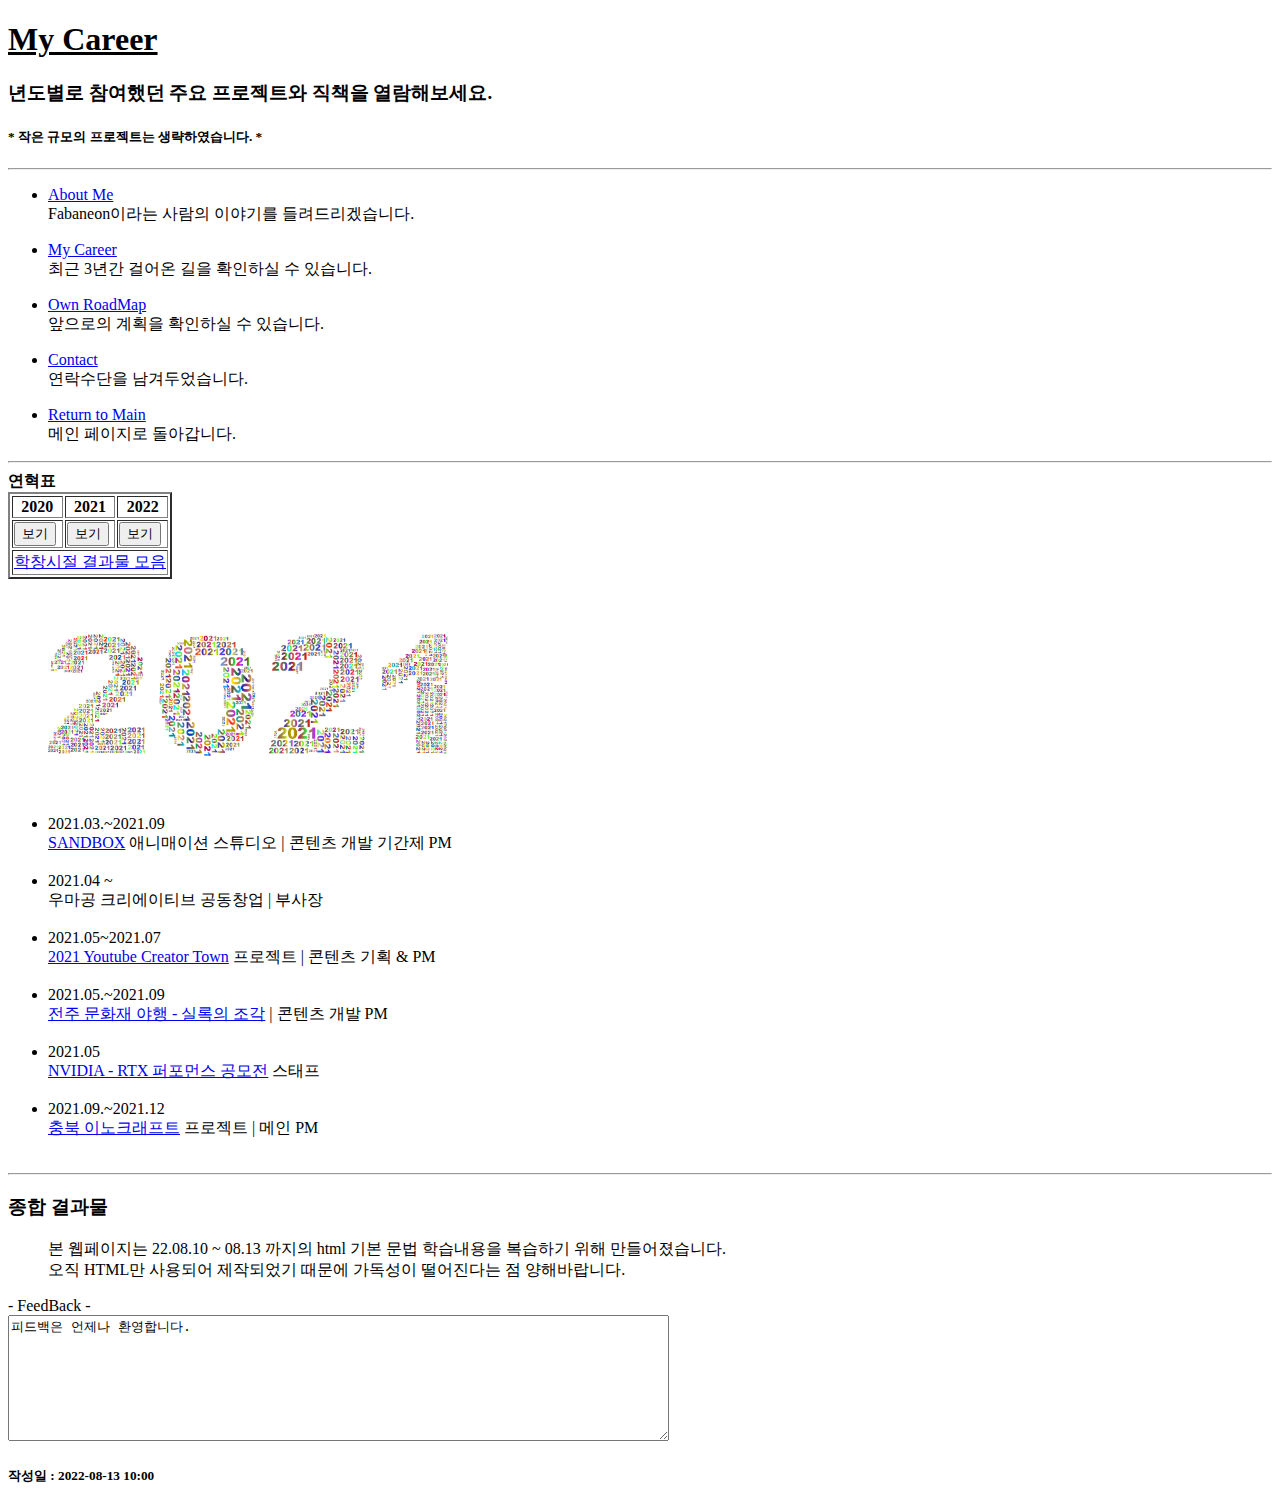
==== 2021_career.html @ 99482e3d "Online_Profile_Website_Ver1.0" ====
<!DOCTYPE html>

<html>

  <head>
    <title>Profile - Career</title>
    <meta charset="utf-8">
  </head>

  <body>

    <div class="title">
      <header>
        <h1><u>My Career</u></h1>
        <h3>년도별로 참여했던 주요 프로젝트와 직책을 열람해보세요.</h3>
        <h5>* 작은 규모의 프로젝트는 생략하였습니다. *</h5>
      </header>
    </div>

    <hr>

    <div>
      <nav>
        <ul>
          <p>
            <li><a href="about.html" title="자신에 대한 소개글">About Me</a></li>
            Fabaneon이라는 사람의 이야기를 들려드리겠습니다.<br>
          </p>
          <p>
            <li><a href="career.html" title="2018.01 ~ 2022.02">My Career</a></li>
            최근 3년간 걸어온 길을 확인하실 수 있습니다.<br>
          </p>
          <p>
            <li><a href="roadmap.html" title="앞으로 나아갈 길">Own RoadMap</a></li>
            앞으로의 계획을 확인하실 수 있습니다.<br>
          </p>
          <p>
            <li><a href="contact.html" title="연락수단">Contact</a></li>
            연락수단을 남겨두었습니다.<br>
          </p>

            <li><a href="index.html" title="홈페이지">Return to Main</a></li>
            메인 페이지로 돌아갑니다.<br>

        </ul>
      </nav>
    </div>

    <hr>

      <div class="mainhead">
        <main>
            <li>
              <strong>연혁표</strong> <br>

              <form>
                <table border="2">

                  <thread>
                    <th>2020</th>  <th>2021</th>  <th>2022</th>
                  </thread>

                  <tbody>
                    <tr>
                      <td>
                        <button type="button" class="navyBtn" onClick="location.href='career.html'">보기</button>
                      </td>
                      <td>
                        <button type="button"  class="navyBtn" onClick="location.href='2021_career.html'">보기</button>
                      </td>
                      <td>
                        <button type="button" class="navyBtn" onClick="location.href='2022_career.html'">보기</button>
                      </td>
                    </tr>
                  </tbody>
                  <tfoot>
                    <td colspan="3">
                      <a href="student_period.html" title="고등학교시절 과제연구물">
                        학창시절 결과물 모음
                      </a>
                    </td>
                  </tfoot>
                </table>
              </form>

              <figure>
                <img src="img/2021.png" width="400"alt="growup">
              </figure>
              <p>

                <ul>
                  <li>2021.03.~2021.09</li>
                  <a target="_blank" href="https://sandbox.co.kr/" title="YouTube Gaming Official Twitter">
                    SANDBOX</a> 애니매이션 스튜디오 | 콘텐츠 개발 기간제 PM<br>
                    <br>
                  <li>2021.04 ~ </li>
                  우마공 크리에이티브 공동창업 | 부사장 <br>
                  <br>
                  <li>2021.05~2021.07</li>
                  <a target="_blank" href="https://zdnet.co.kr/view/?no=20210928103257" title="ZDNET | 매체 기사">
                    2021 Youtube Creator Town</a> 프로젝트 | 콘텐츠 기획 & PM<br>
                  <br>
                  <li>2021.05.~2021.09</li>
                  <a target="_blank" href="https://blog.naver.com/jeonjunight9937/222098377392" title="과천과학관 페스티벌 홈페이지">
                    전주 문화재 야행 - 실록의 조각</a> | 콘텐츠 개발 PM<br>
                  <br>
                  <li>2021.05</li>
                  <a target="_blank" href="https://m.thisisgame.com/webzine/game/nboard/225/?n=128426" title="YouTube Gaming Official Twitter">
                    NVIDIA - RTX 퍼포먼스 공모전</a> 스태프<br>
                  <br>
                  <li>2021.09.~2021.12</li>
                  <a target="_blank" href="https://cbtp.inno-craft.com/home" title="충북이노크래프트 | 홈페이지">
                    충북 이노크래프트</a> 프로젝트 | 메인 PM<br>
                  <br>
                </ul>
              </p>
        </main>
      </div>

    <hr>

    <section>
      <article>
        <h3>종합 결과물</h3>
        <ul>
          <p>
            본 웹페이지는 22.08.10 ~ 08.13 까지의 html 기본 문법 학습내용을 복습하기 위해 만들어졌습니다. <br>
            오직 HTML만 사용되어 제작되었기 때문에 가독성이 떨어진다는 점 양해바랍니다.<br>
          </p>
        </ul>
      </article>

    </section>
    <footer>
      <form action="">
        <label for="Total_Feedback"> - FeedBack - </label> <br>
        <textarea id="Total_Feedback" name="Feedback" rows="8" cols="80">피드백은 언제나 환영합니다.</textarea>
      </form>
      <h5>작성일 : 2022-08-13 10:00</h5>
    </footer>
  </body>

</html>
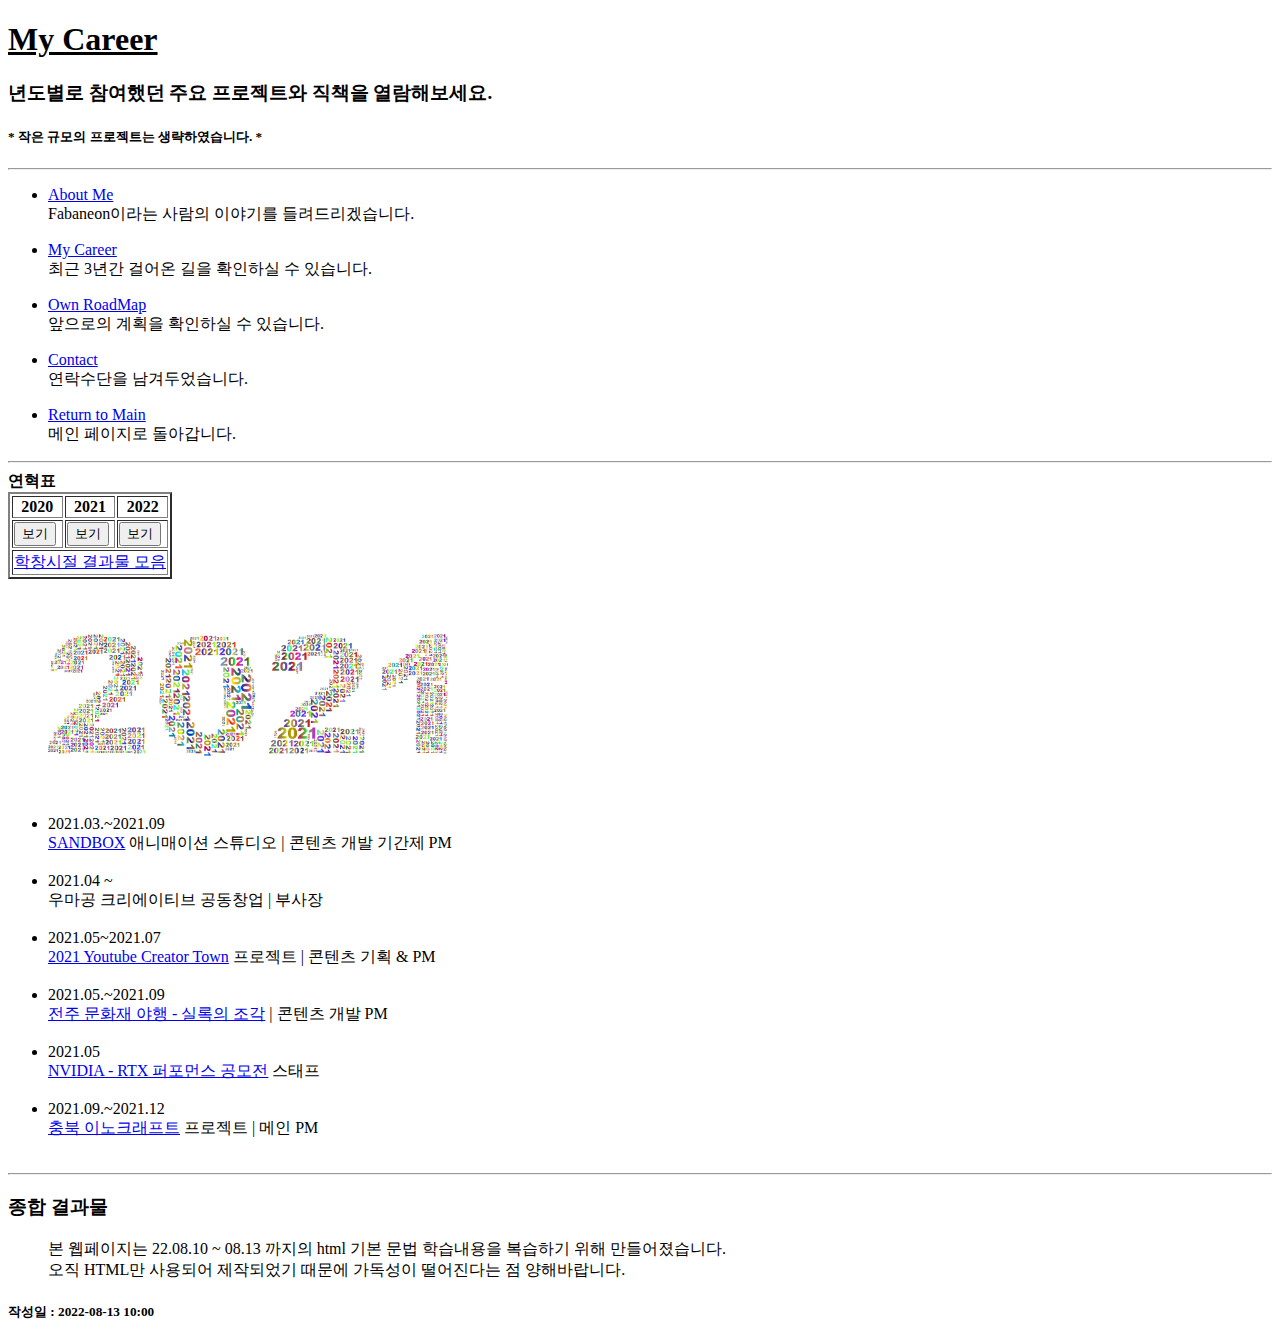
==== commit 0287677e: "Portfolio-Profile_Website_Ver1.1" ====
--- a/2021_career.html
+++ b/2021_career.html
@@ -132,10 +132,26 @@
 
     </section>
     <footer>
-      <form action="">
-        <label for="Total_Feedback"> - FeedBack - </label> <br>
-        <textarea id="Total_Feedback" name="Feedback" rows="8" cols="80">피드백은 언제나 환영합니다.</textarea>
-      </form>
+      <div id="disqus_thread"></div>
+        <script>
+
+        /**
+        *  RECOMMENDED CONFIGURATION VARIABLES: EDIT AND UNCOMMENT THE SECTION BELOW TO INSERT DYNAMIC VALUES FROM YOUR PLATFORM OR CMS.
+        *  LEARN WHY DEFINING THESE VARIABLES IS IMPORTANT: https://disqus.com/admin/universalcode/#configuration-variables*/
+        /*
+        var disqus_config = function () {
+        this.page.url = PAGE_URL;  // Replace PAGE_URL with your page's canonical URL variable
+        this.page.identifier = PAGE_IDENTIFIER; // Replace PAGE_IDENTIFIER with your page's unique identifier variable
+        };
+        */
+        (function() { // DON'T EDIT BELOW THIS LINE
+        var d = document, s = d.createElement('script');
+        s.src = 'https://web1-2.disqus.com/embed.js';
+        s.setAttribute('data-timestamp', +new Date());
+        (d.head || d.body).appendChild(s);
+        })();
+        </script>
+        <noscript>Please enable JavaScript to view the <a href="https://disqus.com/?ref_noscript">comments powered by Disqus.</a></noscript>
       <h5>작성일 : 2022-08-13 10:00</h5>
     </footer>
   </body>
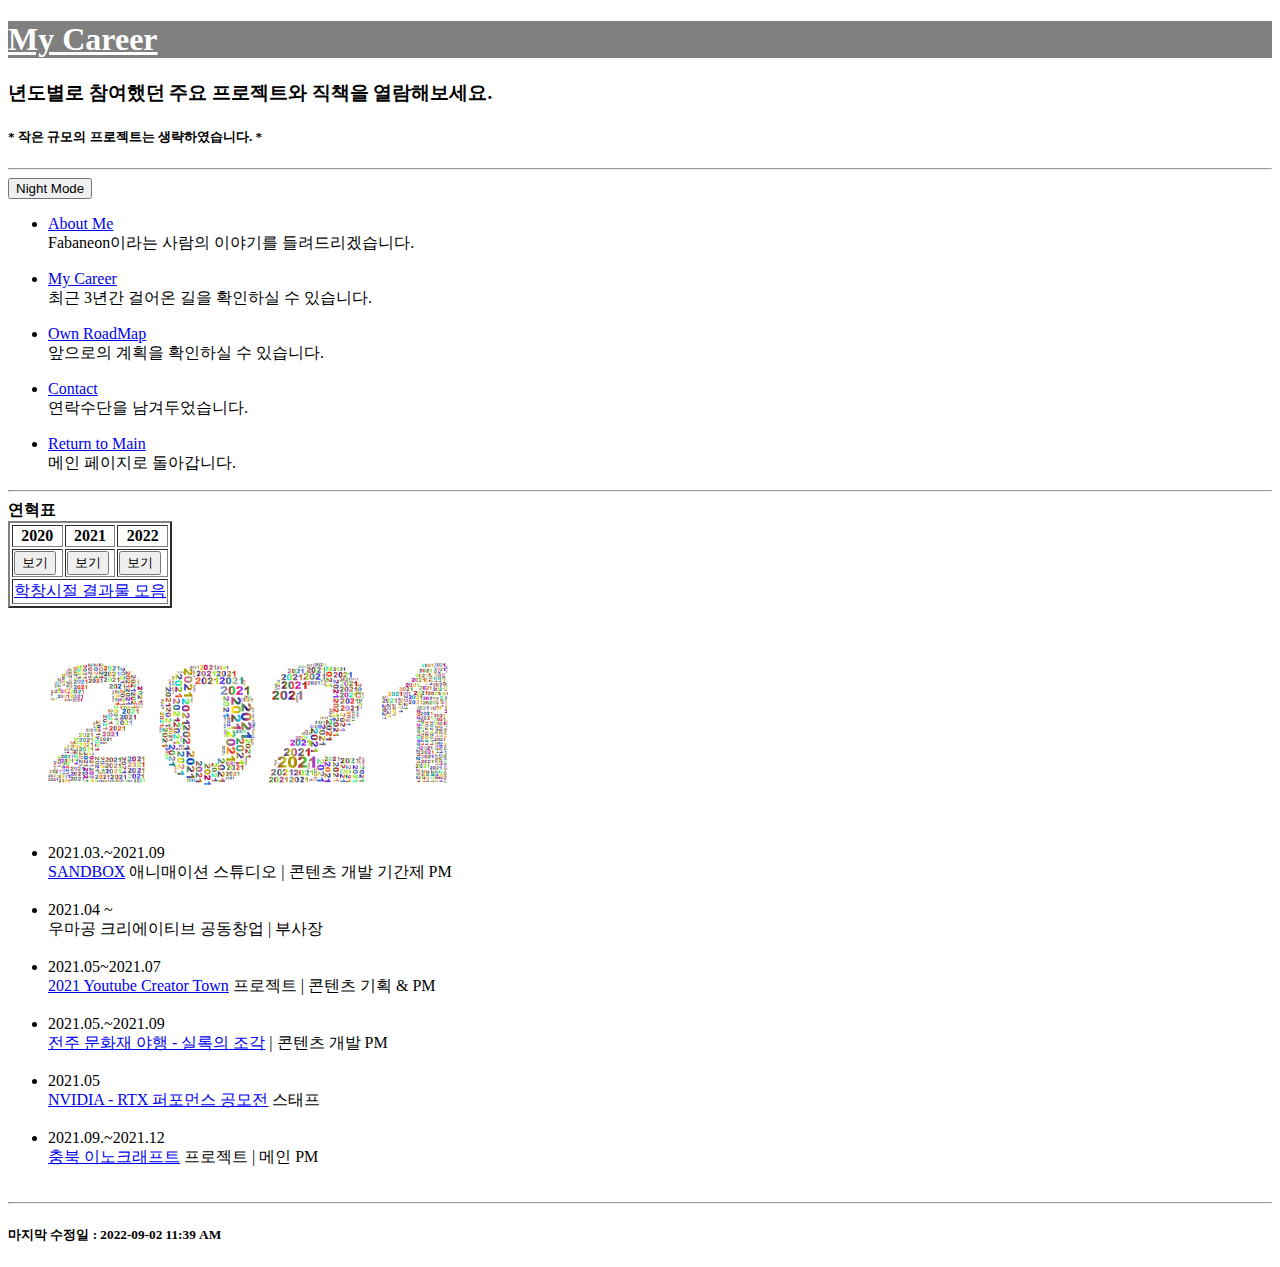
==== commit 4b30b617: "Portfolio-Profile_Website_Ver2.0" ====
--- a/2021_career.html
+++ b/2021_career.html
@@ -5,13 +5,14 @@
   <head>
     <title>Profile - Career</title>
     <meta charset="utf-8">
+    <link rel="stylesheet" type="text/css" href="css/mainstyle.css">
   </head>
 
   <body>
 
     <div class="title">
       <header>
-        <h1><u>My Career</u></h1>
+        <h1 id = "title"><u>My Career</u></h1>
         <h3>년도별로 참여했던 주요 프로젝트와 직책을 열람해보세요.</h3>
         <h5>* 작은 규모의 프로젝트는 생략하였습니다. *</h5>
       </header>
@@ -20,6 +21,8 @@
     <hr>
 
     <div>
+      <input id ="daynightBtn" type="button" value="Night Mode" onclick='daynight()'>
+
       <nav>
         <ul>
           <p>
@@ -119,18 +122,7 @@
 
     <hr>
 
-    <section>
-      <article>
-        <h3>종합 결과물</h3>
-        <ul>
-          <p>
-            본 웹페이지는 22.08.10 ~ 08.13 까지의 html 기본 문법 학습내용을 복습하기 위해 만들어졌습니다. <br>
-            오직 HTML만 사용되어 제작되었기 때문에 가독성이 떨어진다는 점 양해바랍니다.<br>
-          </p>
-        </ul>
-      </article>
 
-    </section>
     <footer>
       <div id="disqus_thread"></div>
         <script>
@@ -152,8 +144,11 @@
         })();
         </script>
         <noscript>Please enable JavaScript to view the <a href="https://disqus.com/?ref_noscript">comments powered by Disqus.</a></noscript>
-      <h5>작성일 : 2022-08-13 10:00</h5>
+      <script src="js/function/date.js"></script>
     </footer>
+    <script type="text/javascript" src="js/function/day_night.js"></script>
+    <script type="text/javascript" src="js/var/mainvar.js"></script>
+
   </body>
 
 </html>
--- a/css/mainstyle.css
+++ b/css/mainstyle.css
@@ -0,0 +1,10 @@
+#title{
+  color: white;
+  background-color: grey;
+}
+#important{
+  color: indianred;
+}
+#notice{
+  color: red;
+}
